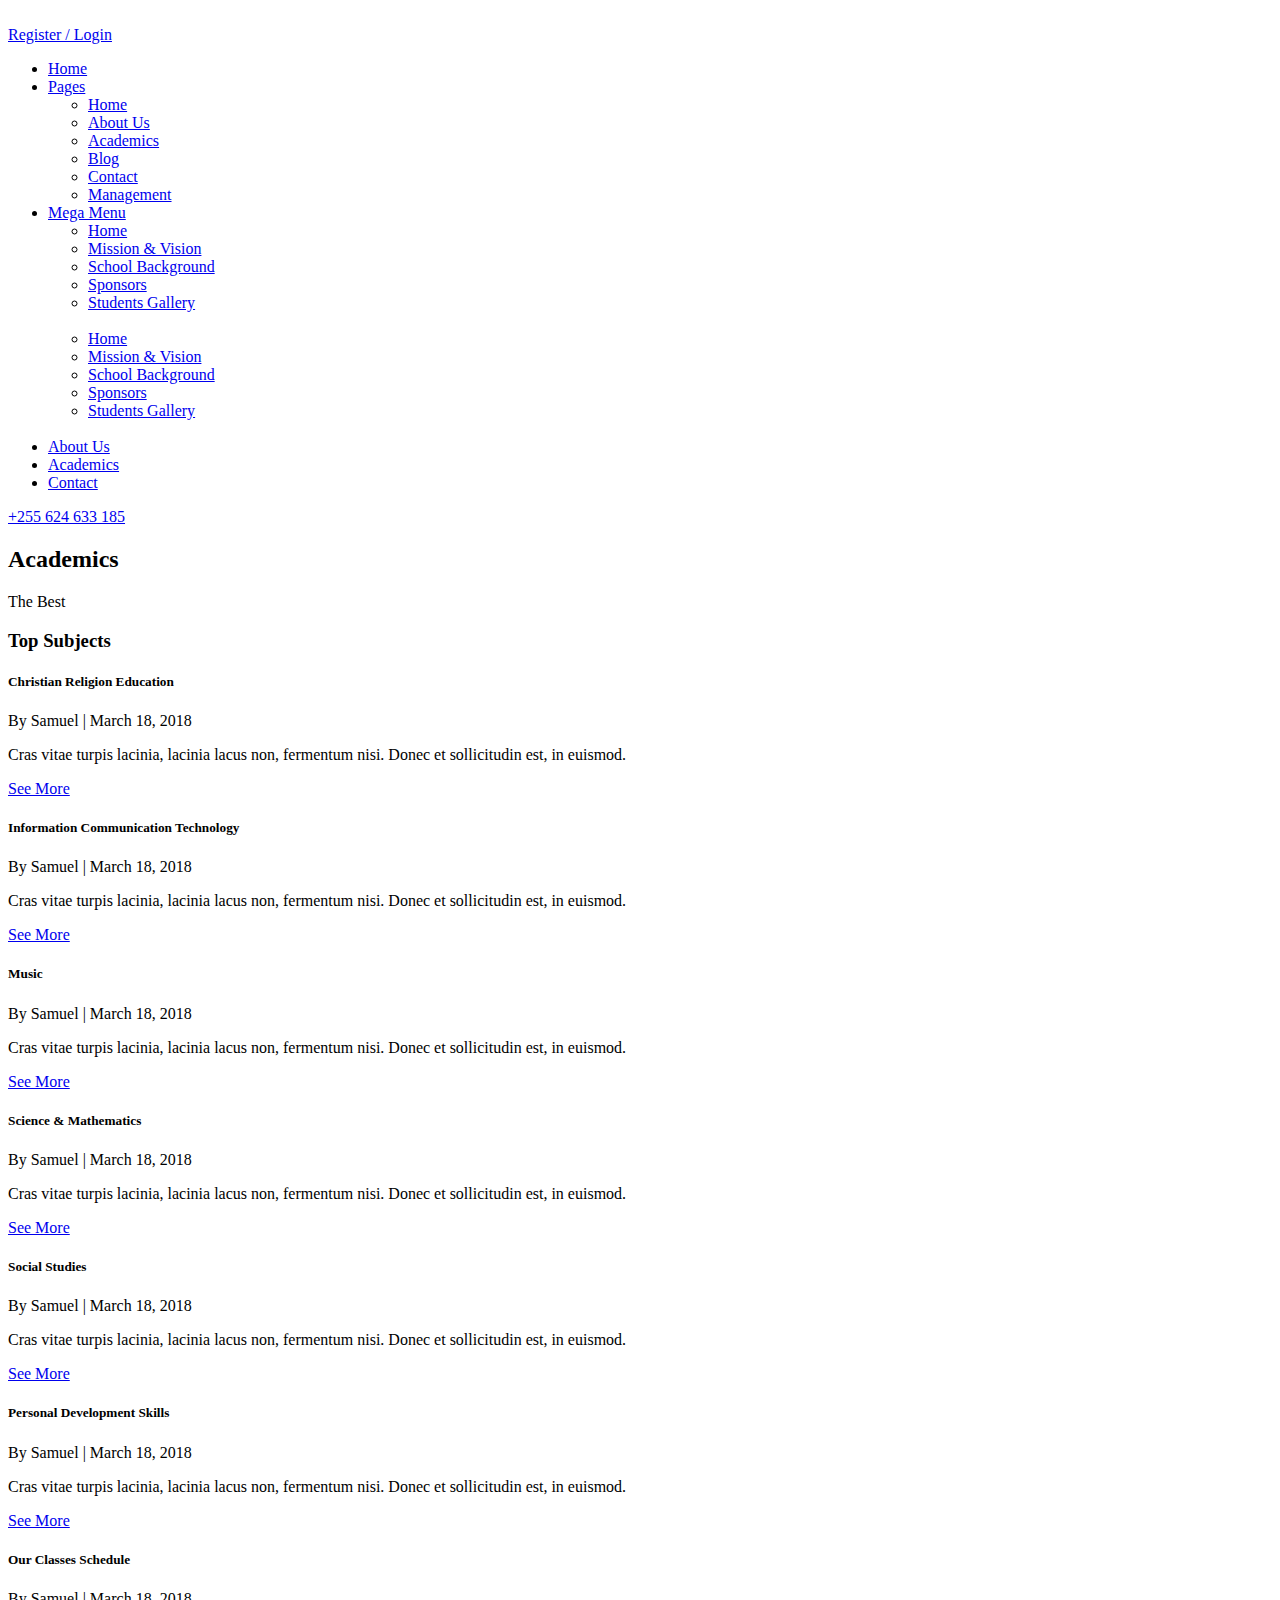
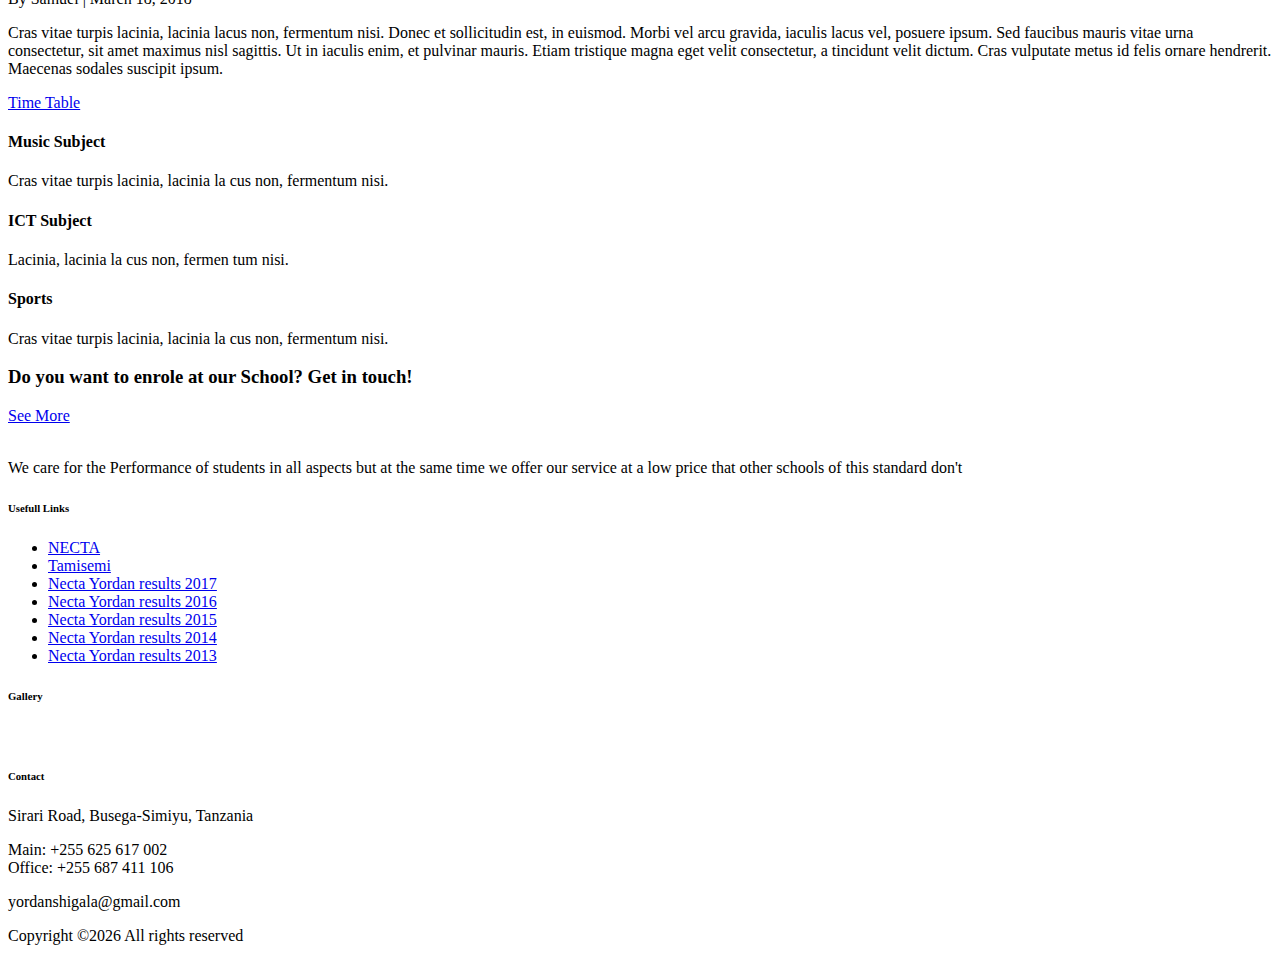
==== out/production/classes/templates/course.html @ a7894f8a "refreshing" ====
<!DOCTYPE html>
<html lang="en">

<head>
    <meta charset="UTF-8">
    <meta name="description" content="">
    <meta http-equiv="X-UA-Compatible" content="IE=edge">
    <meta name="viewport" content="width=device-width, initial-scale=1, shrink-to-fit=no">
    <!-- The above 4 meta tags *must* come first in the head; any other head content must come *after* these tags -->

    <!-- Title -->
    <title>Yordan English Medium School</title>

    <!-- Favicon -->
    <link rel="icon" href="img/core-img/favicon.ico">

    <!-- Core Stylesheet -->
    <link rel="stylesheet" href="style.css">

</head>

<body>
    <!-- ##### Preloader ##### -->
    <div id="preloader">
        <i class="circle-preloader"></i>
    </div>

    <!-- ##### Header Area Start ##### -->
    <header class="header-area">

        <!-- Top Header Area -->
        <div class="top-header">
            <div class="container h-100">
                <div class="row h-100">
                    <div class="col-12 h-100">
                        <div class="header-content h-100 d-flex align-items-center justify-content-between">
                            <div class="academy-logo">
                                <a href="index.html"><img src="img/core-img/logo.png" alt=""></a>
                            </div>
                            <div class="login-content">
                                <a href="#">Register / Login</a>
                            </div>
                        </div>
                    </div>
                </div>
            </div>
        </div>

        <!-- Navbar Area -->
        <div class="academy-main-menu">
            <div class="classy-nav-container breakpoint-off">
                <div class="container">
                    <!-- Menu -->
                    <nav class="classy-navbar justify-content-between" id="academyNav">

                        <!-- Navbar Toggler -->
                        <div class="classy-navbar-toggler">
                            <span class="navbarToggler"><span></span><span></span><span></span></span>
                        </div>

                        <!-- Menu -->
                        <div class="classy-menu">

                            <!-- close btn -->
                            <div class="classycloseIcon">
                                <div class="cross-wrap"><span class="top"></span><span class="bottom"></span></div>
                            </div>

                            <!-- Nav Start -->
                            <div class="classynav">
                                <ul>
                                    <li><a href="index.html">Home</a></li>
                                    <li><a href="#">Pages</a>
                                        <ul class="dropdown">
                                            <li><a href="index.html">Home</a></li>
                                            <li><a href="about-us.html">About Us</a></li>
                                            <li><a href="course.html">Academics</a></li>
                                            <li><a href="blog.html">Blog</a></li>
                                            <li><a href="contact.html">Contact</a></li>
                                            <li><a href="elements.html">Management</a></li>
                                        </ul>
                                    </li>
                                    <li><a href="#">Mega Menu</a>
                                        <div class="megamenu">
                                         <ul class="single-mega cn-col-4">
                                                <li><a href="index.html">Home</a></li>
                                                <li><a href="missionVision.html">Mission &amp; Vision</a></li>
                                                <li><a href="schoolBackground.html">School Background</a></li>
                                                <li><a href="sponsors.html">Sponsors</a></li>
                                                <li><a href="studentGallery.html">Students Gallery</a></li>
                                            </ul>
                                          
                                            <div class="single-mega cn-col-4">
                                                <img src="img/bg-img/bg-1.jpg" alt="">
                                            </div>

                                               <ul class="single-mega cn-col-4">
                                                <li><a href="index.html">Home</a></li>
                                                <li><a href="missionVision.html">Mission &amp; Vision</a></li>
                                                <li><a href="schoolBackground.html">School Background</a></li>
                                                <li><a href="sponsors.html">Sponsors</a></li>
                                                <li><a href="studentGallery.html">Students Gallery</a></li>
                                            </ul>

                                                 <div class="single-mega cn-col-4">
                                                <img src="img/bg-img/bg-3.jpg" alt="">
                                            </div>
                                        </div>
                                    </li>
                                    <li><a href="about-us.html">About Us</a></li>
                                    <li><a href="course.html">Academics</a></li>
                                    <li><a href="contact.html">Contact</a></li>
                                </ul>
                            </div>
                            <!-- Nav End -->
                        </div>

                        <!-- Calling Info -->
                        <div class="calling-info">
                            <div class="call-center">
                                <a href="tel:+255624633185"><i class="icon-telephone-2"></i> <span>+255 624 633 185</span></a>
                            </div>
                        </div>
                    </nav>
                </div>
            </div>
        </div>
    </header>
    <!-- ##### Header Area End ##### -->

    <!-- ##### Breadcumb Area Start ##### -->
    <div class="breadcumb-area bg-img" style="background-image: url(img/bg-img/breadcumb.jpg);">
        <div class="bradcumbContent">
            <h2>Academics</h2>
        </div>
    </div>
    <!-- ##### Breadcumb Area End ##### -->

    <!-- ##### Top Popular Courses Area Start ##### -->
    <div class="top-popular-courses-area mt-50 section-padding-100-70">
        <div class="container">
            <div class="row">
                <div class="col-12">
                    <div class="section-heading text-center mx-auto wow fadeInUp" data-wow-delay="300ms">
                        <span>The Best</span>
                        <h3>Top Subjects</h3>
                    </div>
                </div>
            </div>
            <div class="row">

                <!-- Single Top Popular Course -->
                <div class="col-12 col-lg-6">
                    <div class="single-top-popular-course d-flex align-items-center flex-wrap mb-30 wow fadeInUp" data-wow-delay="400ms">
                        <div class="popular-course-content">
                            <h5>Christian Religion Education</h5>
                            <span>By Samuel   |  March 18, 2018</span>
                            <div class="course-ratings">
                                <i class="fa fa-star" aria-hidden="true"></i>
                                <i class="fa fa-star" aria-hidden="true"></i>
                                <i class="fa fa-star" aria-hidden="true"></i>
                                <i class="fa fa-star" aria-hidden="true"></i>
                                <i class="fa fa-star-o" aria-hidden="true"></i>
                            </div>
                            <p>Cras vitae turpis lacinia, lacinia lacus non, fermentum nisi. Donec et sollicitudin est, in euismod.</p>
                            <a href="#" class="btn academy-btn btn-sm">See More</a>
                        </div>
                        <div class="popular-course-thumb bg-img" style="background-image: url(img/bg-img/pc-1.jpg);"></div>
                    </div>
                </div>

                <!-- Single Top Popular Course -->
                <div class="col-12 col-lg-6">
                    <div class="single-top-popular-course d-flex align-items-center flex-wrap mb-30 wow fadeInUp" data-wow-delay="500ms">
                        <div class="popular-course-content">
                            <h5>Information Communication Technology</h5>
                            <span>By Samuel   |  March 18, 2018</span>
                            <div class="course-ratings">
                                <i class="fa fa-star" aria-hidden="true"></i>
                                <i class="fa fa-star" aria-hidden="true"></i>
                                <i class="fa fa-star" aria-hidden="true"></i>
                                <i class="fa fa-star" aria-hidden="true"></i>
                                <i class="fa fa-star-o" aria-hidden="true"></i>
                            </div>
                            <p>Cras vitae turpis lacinia, lacinia lacus non, fermentum nisi. Donec et sollicitudin est, in euismod.</p>
                            <a href="#" class="btn academy-btn btn-sm">See More</a>
                        </div>
                        <div class="popular-course-thumb bg-img" style="background-image: url(img/bg-img/pc-2.jpg);"></div>
                    </div>
                </div>

                <!-- Single Top Popular Course -->
                <div class="col-12 col-lg-6">
                    <div class="single-top-popular-course d-flex align-items-center flex-wrap mb-30 wow fadeInUp" data-wow-delay="600ms">
                        <div class="popular-course-content">
                            <h5>Music</h5>
                            <span>By Samuel   |  March 18, 2018</span>
                            <div class="course-ratings">
                                <i class="fa fa-star" aria-hidden="true"></i>
                                <i class="fa fa-star" aria-hidden="true"></i>
                                <i class="fa fa-star" aria-hidden="true"></i>
                                <i class="fa fa-star" aria-hidden="true"></i>
                                <i class="fa fa-star-o" aria-hidden="true"></i>
                            </div>
                            <p>Cras vitae turpis lacinia, lacinia lacus non, fermentum nisi. Donec et sollicitudin est, in euismod.</p>
                            <a href="#" class="btn academy-btn btn-sm">See More</a>
                        </div>
                        <div class="popular-course-thumb bg-img" style="background-image: url(img/bg-img/pc-3.jpg);"></div>
                    </div>
                </div>

                <!-- Single Top Popular Course -->
                <div class="col-12 col-lg-6">
                    <div class="single-top-popular-course d-flex align-items-center flex-wrap mb-30 wow fadeInUp" data-wow-delay="700ms">
                        <div class="popular-course-content">
                            <h5>Science & Mathematics</h5>
                            <span>By Samuel   |  March 18, 2018</span>
                            <div class="course-ratings">
                                <i class="fa fa-star" aria-hidden="true"></i>
                                <i class="fa fa-star" aria-hidden="true"></i>
                                <i class="fa fa-star" aria-hidden="true"></i>
                                <i class="fa fa-star" aria-hidden="true"></i>
                                <i class="fa fa-star-o" aria-hidden="true"></i>
                            </div>
                            <p>Cras vitae turpis lacinia, lacinia lacus non, fermentum nisi. Donec et sollicitudin est, in euismod.</p>
                            <a href="#" class="btn academy-btn btn-sm">See More</a>
                        </div>
                        <div class="popular-course-thumb bg-img" style="background-image: url(img/bg-img/pc-4.jpg);"></div>
                    </div>
                </div>

                <!-- Single Top Popular Course -->
                <div class="col-12 col-lg-6">
                    <div class="single-top-popular-course d-flex align-items-center flex-wrap mb-30 wow fadeInUp" data-wow-delay="800ms">
                        <div class="popular-course-content">
                            <h5>Social Studies</h5>
                            <span>By Samuel   |  March 18, 2018</span>
                            <div class="course-ratings">
                                <i class="fa fa-star" aria-hidden="true"></i>
                                <i class="fa fa-star" aria-hidden="true"></i>
                                <i class="fa fa-star" aria-hidden="true"></i>
                                <i class="fa fa-star" aria-hidden="true"></i>
                                <i class="fa fa-star-o" aria-hidden="true"></i>
                            </div>
                            <p>Cras vitae turpis lacinia, lacinia lacus non, fermentum nisi. Donec et sollicitudin est, in euismod.</p>
                            <a href="#" class="btn academy-btn btn-sm">See More</a>
                        </div>
                        <div class="popular-course-thumb bg-img" style="background-image: url(img/bg-img/pc-5.jpg);"></div>
                    </div>
                </div>

                <!-- Single Top Popular Course -->
                <div class="col-12 col-lg-6">
                    <div class="single-top-popular-course d-flex align-items-center flex-wrap mb-30 wow fadeInUp" data-wow-delay="900ms">
                        <div class="popular-course-content">
                            <h5>Personal Development Skills</h5>
                            <span>By Samuel   |  March 18, 2018</span>
                            <div class="course-ratings">
                                <i class="fa fa-star" aria-hidden="true"></i>
                                <i class="fa fa-star" aria-hidden="true"></i>
                                <i class="fa fa-star" aria-hidden="true"></i>
                                <i class="fa fa-star" aria-hidden="true"></i>
                                <i class="fa fa-star-o" aria-hidden="true"></i>
                            </div>
                            <p>Cras vitae turpis lacinia, lacinia lacus non, fermentum nisi. Donec et sollicitudin est, in euismod.</p>
                            <a href="#" class="btn academy-btn btn-sm">See More</a>
                        </div>
                        <div class="popular-course-thumb bg-img" style="background-image: url(img/bg-img/pc-6.jpg);"></div>
                    </div>
                </div>
            </div>
        </div>
    </div>
    <!-- ##### Top Popular Courses Area End ##### -->

    <!-- ##### Top Popular Courses Details Area Start ##### -->
    <div class="popular-course-details-area wow fadeInUp" data-wow-delay="300ms">
        <div class="single-top-popular-course d-flex align-items-center flex-wrap">
            <div class="popular-course-content">
                <h5>Our Classes Schedule</h5>
                <span>By Samuel  |  March 18, 2018</span>
                <div class="course-ratings">
                    <i class="fa fa-star" aria-hidden="true"></i>
                    <i class="fa fa-star" aria-hidden="true"></i>
                    <i class="fa fa-star" aria-hidden="true"></i>
                    <i class="fa fa-star" aria-hidden="true"></i>
                    <i class="fa fa-star-o" aria-hidden="true"></i>
                </div>
                <p>Cras vitae turpis lacinia, lacinia lacus non, fermentum nisi. Donec et sollicitudin est, in euismod. Morbi vel arcu gravida, iaculis lacus vel, posuere ipsum. Sed faucibus mauris vitae urna consectetur, sit amet maximus nisl sagittis. Ut in iaculis enim, et pulvinar mauris. Etiam tristique magna eget velit consectetur, a tincidunt velit dictum. Cras vulputate metus id felis ornare hendrerit. Maecenas sodales suscipit ipsum.</p>
                <a href="#" class="btn academy-btn btn-sm mt-15">Time Table</a>
            </div>
            <div class="popular-course-thumb bg-img" style="background-image: url(img/bg-img/bg-4.jpg);"></div>
        </div>
    </div>
    <!-- ##### Top Popular Courses Details Area End ##### -->

    <!-- ##### Course Area Start ##### -->
    <div class="academy-courses-area section-padding-100-0">
        <div class="container">
            <div class="row">
                <!-- Single Course Area -->
                <div class="col-12 col-lg-4">
                    <div class="single-course-area d-flex align-items-center mb-100">
                        <div class="course-icon">
                            <i class="icon-id-card"></i>
                        </div>
                        <div class="course-content">
                            <h4>Music Subject</h4>
                            <p>Cras vitae turpis lacinia, lacinia la cus non, fermentum nisi.</p>
                        </div>
                    </div>
                </div>
                <!-- Single Course Area -->
                <div class="col-12 col-lg-4">
                    <div class="single-course-area d-flex align-items-center mb-100">
                        <div class="course-icon">
                            <i class="icon-worldwide"></i>
                        </div>
                        <div class="course-content">
                            <h4>ICT Subject</h4>
                            <p>Lacinia, lacinia la cus non, fermen tum nisi.</p>
                        </div>
                    </div>
                </div>
                <!-- Single Course Area -->
                <div class="col-12 col-lg-4">
                    <div class="single-course-area d-flex align-items-center mb-100">
                        <div class="course-icon">
                            <i class="icon-map"></i>
                        </div>
                        <div class="course-content">
                            <h4>Sports</h4>
                            <p>Cras vitae turpis lacinia, lacinia la cus non, fermentum nisi.</p>
                        </div>
                    </div>
                </div>
            </div>
        </div>
    </div>
    <!-- ##### Course Area End ##### -->

    <!-- ##### CTA Area Start ##### -->
    <div class="call-to-action-area">
        <div class="container">
            <div class="row">
                <div class="col-12">
                    <div class="cta-content d-flex align-items-center justify-content-between flex-wrap">
                        <h3>Do you want to enrole at our School? Get in touch!</h3>
                        <a href="#" class="btn academy-btn">See More</a>
                    </div>
                </div>
            </div>
        </div>
    </div>
    <!-- ##### CTA Area End ##### -->

     <!-- ##### Footer Area Start ##### -->
    <footer class="footer-area">
        <div class="main-footer-area section-padding-100-0">
            <div class="container">
                <div class="row">
                    <!-- Footer Widget Area -->
                    <div class="col-12 col-sm-6 col-lg-3">
                        <div class="footer-widget mb-100">
                            <div class="widget-title">
                                <a href="#"><img src="img/core-img/logo2.png" alt=""></a>
                            </div>
                            <p>We care for the Performance of students in all aspects but at the same time we offer our service at a low price that other schools of this standard don't</p>
                            <div class="footer-social-info">
                                <a href="https://web.facebook.com/search/top/?q=yordan%20english%20medium%20primary%20school" target="_blank"><i class="fa fa-facebook"></i></a>
                                <a href="#"><i class="fa fa-twitter"></i></a>
                                <a href="#"><i class="fa fa-dribbble"></i></a>
                                <a href="#"><i class="fa fa-behance"></i></a>
                                <a href="#"><i class="fa fa-instagram"></i></a>
                            </div>
                        </div>
                    </div>
                    <!-- Footer Widget Area -->
                    <div class="col-12 col-sm-6 col-lg-3">
                        <div class="footer-widget mb-100">
                            <div class="widget-title">
                                <h6>Usefull Links</h6>
                            </div>
                            <nav>
                                <ul class="useful-links">
                                    <li><a href="http://www.necta.go.tz" target="_blank">NECTA</a></li>
                                    <li><a href="http://www.tamisemi.go.tz/" target="_blank">Tamisemi</a></li>
                                    <li><a href="https://www.necta.go.tz/results/2017/psle/results/shl_ps2703088.htm" target="_blank">Necta Yordan results 2017</a></li>
                                    <li><a href="https://www.necta.go.tz/results/2016/psle/results/shl_ps2703088.htm" target="_blank">Necta Yordan results 2016</a></li>
                                    <li><a href="https://www.necta.go.tz/results/2015/psle/results/shl_p2703088.htm" target="_blank">Necta Yordan results 2015</a></li>
                                    <li><a href="https://www.necta.go.tz/results/2014/psle/results/shl_p2703088.htm" target="_blank">Necta Yordan results 2014</a></li>
                                    <li><a href="https://www.necta.go.tz/results/2013/psle/results/shl_p2703088.htm" target="_blank">Necta Yordan results 2013</a></li>
                                </ul>
                            </nav>
                        </div>
                    </div>
                    <!-- Footer Widget Area -->
                    <div class="col-12 col-sm-6 col-lg-3">
                        <div class="footer-widget mb-100">
                            <div class="widget-title">
                                <h6>Gallery</h6>
                            </div>
                            <div class="gallery-list d-flex justify-content-between flex-wrap">
                                <a href="img/bg-img/gallery1.jpg" class="gallery-img" title="Gallery Image 1"><img src="img/bg-img/gallery1.jpg" alt=""></a>
                                <a href="img/bg-img/gallery2.jpg" class="gallery-img" title="Gallery Image 2"><img src="img/bg-img/gallery2.jpg" alt=""></a>
                                <a href="img/bg-img/gallery3.jpg" class="gallery-img" title="Gallery Image 3"><img src="img/bg-img/gallery3.jpg" alt=""></a>
                                <a href="img/bg-img/gallery4.jpg" class="gallery-img" title="Gallery Image 4"><img src="img/bg-img/gallery4.jpg" alt=""></a>
                                <a href="img/bg-img/gallery5.jpg" class="gallery-img" title="Gallery Image 5"><img src="img/bg-img/gallery5.jpg" alt=""></a>
                                <a href="img/bg-img/gallery6.jpg" class="gallery-img" title="Gallery Image 6"><img src="img/bg-img/gallery6.jpg" alt=""></a>
                            </div>
                        </div>
                    </div>
                    <!-- Footer Widget Area -->
                    <div class="col-12 col-sm-6 col-lg-3">
                        <div class="footer-widget mb-100">
                            <div class="widget-title">
                                <h6>Contact</h6>
                            </div>
                            <div class="single-contact d-flex mb-30">
                                <i class="icon-placeholder"></i>
                                <p>Sirari Road, Busega-Simiyu, Tanzania</p>
                            </div>
                            <div class="single-contact d-flex mb-30">
                                <i class="icon-telephone-1"></i>
                                <p>Main: +255 625 617 002 <br>Office: +255 687 411 106 </p>
                            </div>
                            <div class="single-contact d-flex">
                                <i class="icon-contract"></i>
                                <p>yordanshigala@gmail.com</p>
                            </div>
                        </div>
                    </div>
                </div>
            </div>
        </div>
        <div class="bottom-footer-area">
            <div class="container">
                <div class="row">
                    <div class="col-12">
                        <p><!-- Link back to Colorlib can't be removed. Template is licensed under CC BY 3.0. -->
Copyright &copy;<script>document.write(new Date().getFullYear());</script> All rights reserved<i class="fa fa-heart-o" aria-hidden="true"></i>  <a href="https://colorlib.com" target="_blank"></a>
<!-- Link back to Colorlib can't be removed. Template is licensed under CC BY 3.0. --></p>
                    </div>
                </div>
            </div>
        </div>
    </footer>
    <!-- ##### Footer Area Start ##### -->

    <!-- ##### All Javascript Script ##### -->
    <!-- jQuery-2.2.4 js -->
    <script src="js/jquery/jquery-2.2.4.min.js"></script>
    <!-- Popper js -->
    <script src="js/bootstrap/popper.min.js"></script>
    <!-- Bootstrap js -->
    <script src="js/bootstrap/bootstrap.min.js"></script>
    <!-- All Plugins js -->
    <script src="js/plugins/plugins.js"></script>
    <!-- Active js -->
    <script src="js/active.js"></script>
</body>

</html>
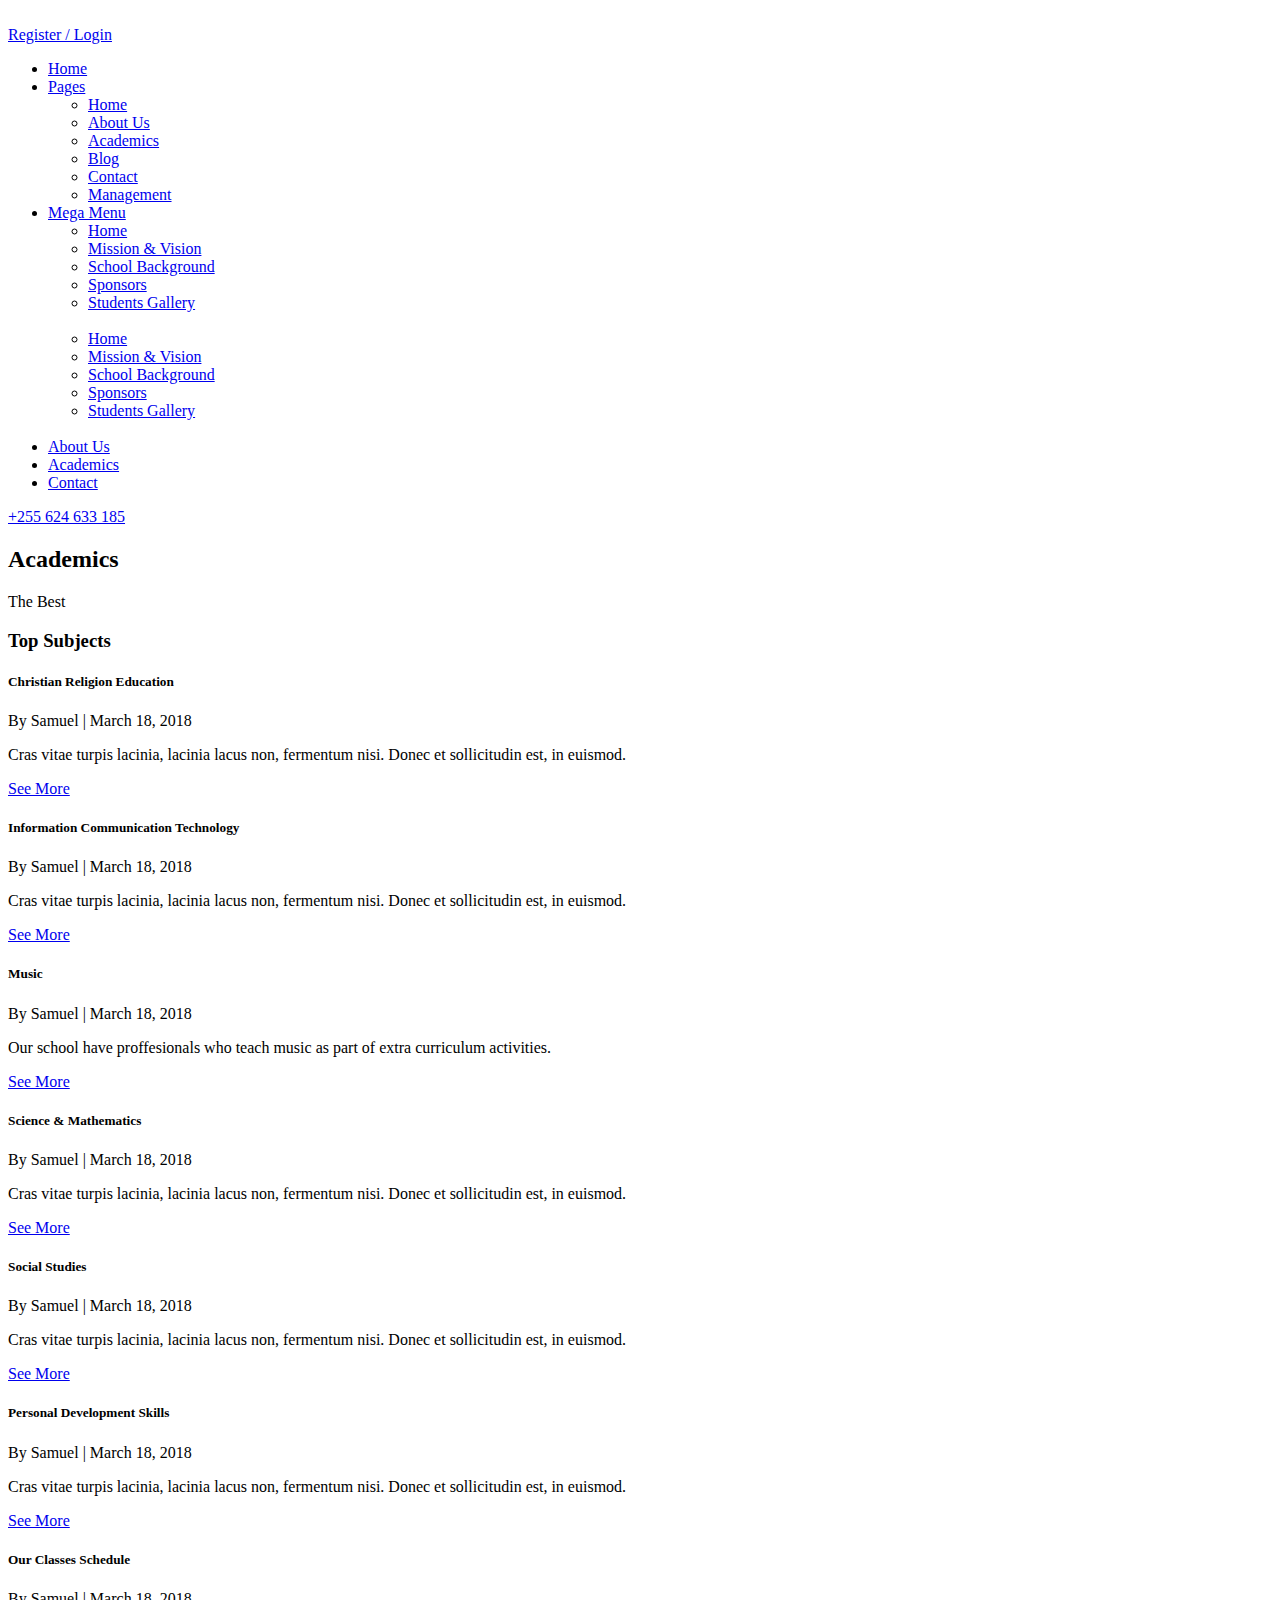
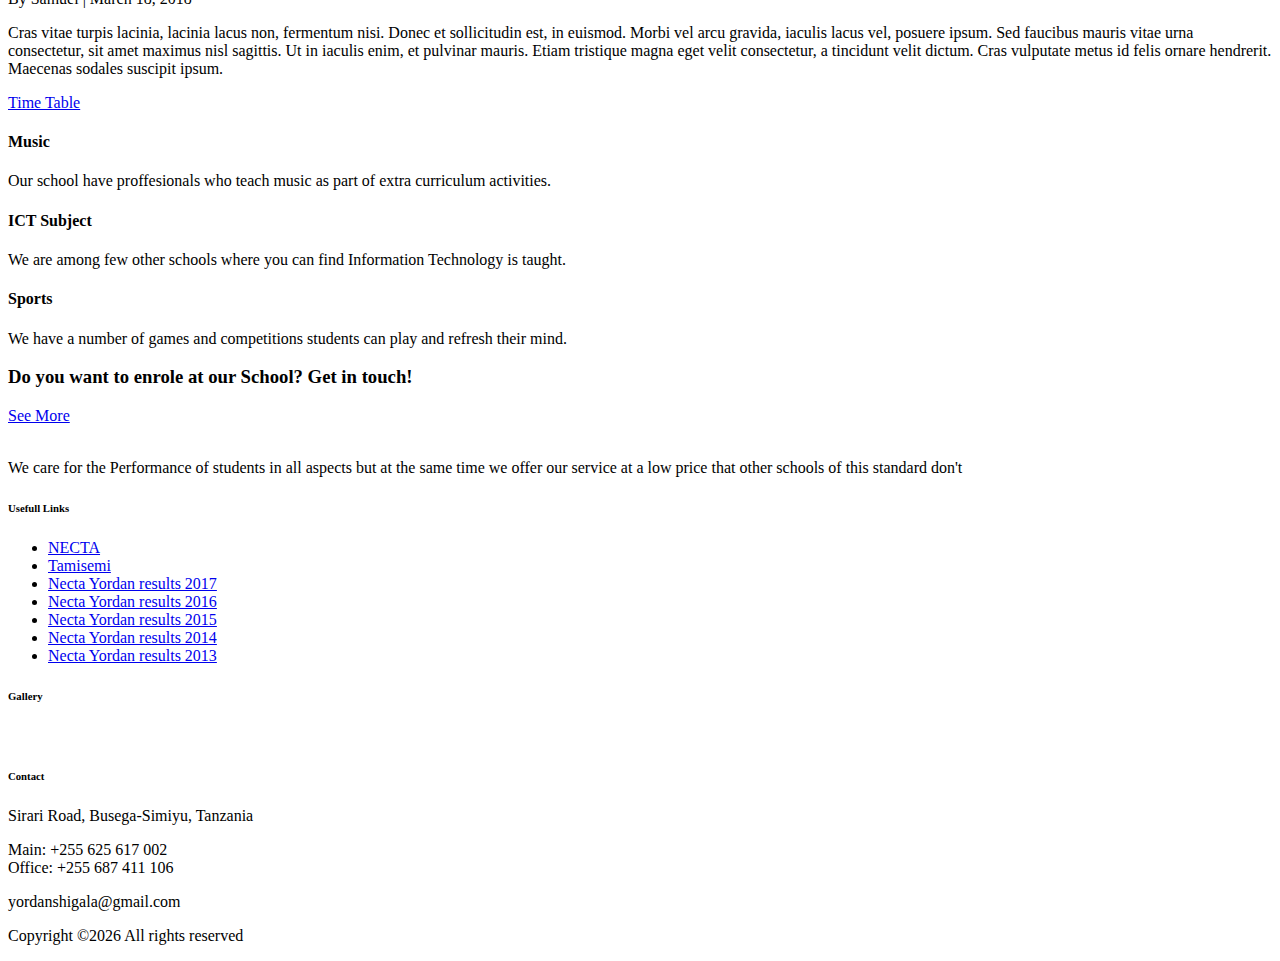
==== commit d2f84b8f: "make it better" ====
--- a/out/production/classes/templates/course.html
+++ b/out/production/classes/templates/course.html
@@ -202,7 +202,7 @@
                                 <i class="fa fa-star" aria-hidden="true"></i>
                                 <i class="fa fa-star-o" aria-hidden="true"></i>
                             </div>
-                            <p>Cras vitae turpis lacinia, lacinia lacus non, fermentum nisi. Donec et sollicitudin est, in euismod.</p>
+                            <p>Our school have proffesionals who teach music as part of extra curriculum activities.</p>
                             <a href="#" class="btn academy-btn btn-sm">See More</a>
                         </div>
                         <div class="popular-course-thumb bg-img" style="background-image: url(img/bg-img/pc-3.jpg);"></div>
@@ -305,8 +305,8 @@
                             <i class="icon-id-card"></i>
                         </div>
                         <div class="course-content">
-                            <h4>Music Subject</h4>
-                            <p>Cras vitae turpis lacinia, lacinia la cus non, fermentum nisi.</p>
+                            <h4>Music</h4>
+                            <p>Our school have proffesionals who teach music as part of extra curriculum activities.</p>
                         </div>
                     </div>
                 </div>
@@ -318,7 +318,7 @@
                         </div>
                         <div class="course-content">
                             <h4>ICT Subject</h4>
-                            <p>Lacinia, lacinia la cus non, fermen tum nisi.</p>
+                            <p>We are among few other schools where you can find Information Technology is taught.</p>
                         </div>
                     </div>
                 </div>
@@ -330,7 +330,7 @@
                         </div>
                         <div class="course-content">
                             <h4>Sports</h4>
-                            <p>Cras vitae turpis lacinia, lacinia la cus non, fermentum nisi.</p>
+                            <p>We have a number of games and competitions students can play and refresh their mind.</p>
                         </div>
                     </div>
                 </div>
